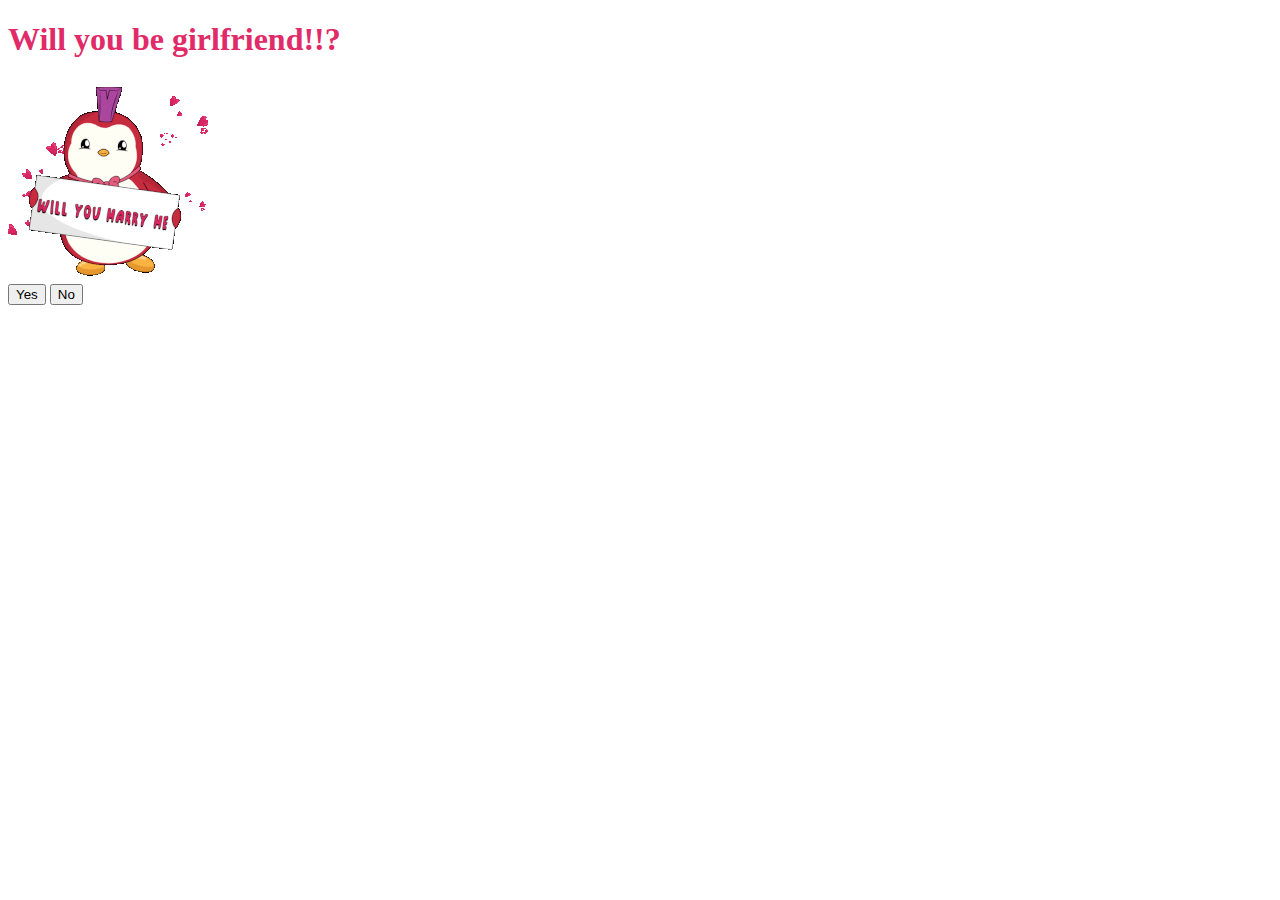
==== index.html @ 2c3c937e "Update and rename Index.html to index.html" ====
<!DOCTYPE html>
<html lang="en">
  <head>
    <link rel="stylesheet" href="style.css" />
  </head>
  <body>
    <div class="container">
      <div>
        <h1 class="header_text" style="color: #e02b68;stroke-width:2px;  font-family: Georgia, 'Times New Roman', Times, serif;">Will you be girlfriend!!?</h1>
      </div>
      <div class="gif_container">
        <img
          src="marry.gif"
          alt="Cute animated illustration"
        />
      </div>
      <div class="buttons">
        <button class="btn" id="yesButton" onclick="nextPage()">Yes</button>
        <button
          class="btn"
          id="noButton"
          onmouseover="moveButton()"
          onclick="moveButton()"
        >
          No
        </button>

        <script>
          function nextPage() {
            window.location.href = "yes.html";
          }

          function moveButton() {
            var x =
              Math.random() *
              (window.innerWidth -
                document.getElementById("noButton").offsetWidth);
            var y =
              Math.random() *
              (window.innerHeight -
                document.getElementById("noButton").offsetHeight);
            document.getElementById("noButton").style.left = `${x}px`;
            document.getElementById("noButton").style.top = `${y}px`;
          }
        </script>
      </div>
    </div>
  </body>
</html>
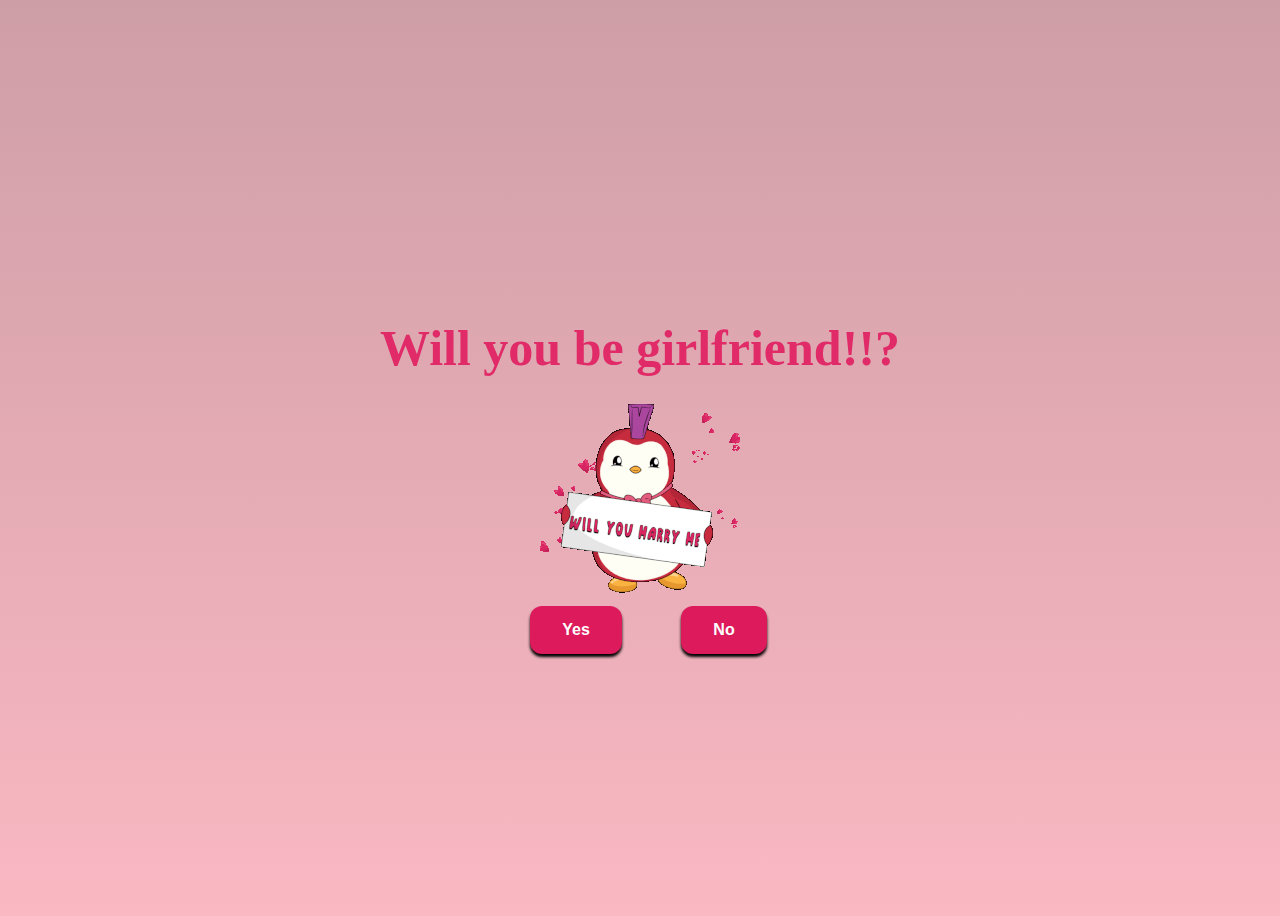
==== commit b09f5e0d: "Update index.html" ====
--- a/index.html
+++ b/index.html
@@ -1,7 +1,7 @@
 <!DOCTYPE html>
 <html lang="en">
   <head>
-    <link rel="stylesheet" href="style.css" />
+    <link rel="stylesheet" href="Style.css" />
   </head>
   <body>
     <div class="container">
--- a/Style.css
+++ b/Style.css
@@ -0,0 +1,99 @@
+body {
+    display: flex;
+    justify-content: center;
+    align-items: center;
+    height: 100vh;
+  
+    background: linear-gradient( rgb(206, 158, 166), rgb(250, 184, 195));
+  }
+  
+  #noButton {
+    position: absolute;
+    margin-left: 150px;
+    transition: 0.5s;
+    margin-top: 30px;
+  }
+  
+  #yesButton {
+    position: absolute;
+    margin-right: 150px;
+    margin-top: 30px;
+  }
+  
+  #fixbutton{
+    position: absolute;
+    margin-right: 150px;
+    margin-top: 30px;
+    padding-left: 128px;
+    padding-right: 128px;
+    
+
+  }
+
+  .header_text {
+    font-family: "Nunito";
+    font-size: 50px;
+    font-weight: bold;
+  
+    text-align: center;
+    margin-top: 20px;
+    margin-bottom: 20px;
+    color: #e02b68;
+  }
+  
+  .text {
+    font-family: "Nunito";
+    font-size: 25px;
+    font-weight: bold;
+    color: white;
+    text-align: center;
+    margin-top: 20px;
+    margin-bottom: 0px;
+  }
+  
+  .buttons {
+    display: flex;
+    flex-direction: row;
+    justify-content: center;
+    align-items: center;
+    margin-top: 20px;
+    margin-left: 20px;
+  }
+  
+  .btn {
+    background-color: #dd1b5c;
+    color: white;
+    font-weight: 600;
+    padding: 15px 32px;
+    text-align: center;
+    display: inline-block;
+    font-size: 16px;
+    margin: 4px 2px;
+    cursor: pointer;
+    border: none;
+    border-radius: 12px;
+    transition: background-color 0.3s ease;
+    box-shadow: 0 3px 3px black;
+  }
+  
+  .btn:hover {
+    background-color: #f34242;
+    color: rgb(255, 255, 255)
+  }
+  
+  .gif_container {
+    display: flex;
+    justify-content: center;
+    align-items: center;
+  }
+  p {
+    color: white;
+    margin-left: 50%;
+  }
+  p a {
+    color: rgb(255, 255, 255);
+    font-size: 20px;
+    font-weight: 600;
+    opacity: 0.25;
+  }
+  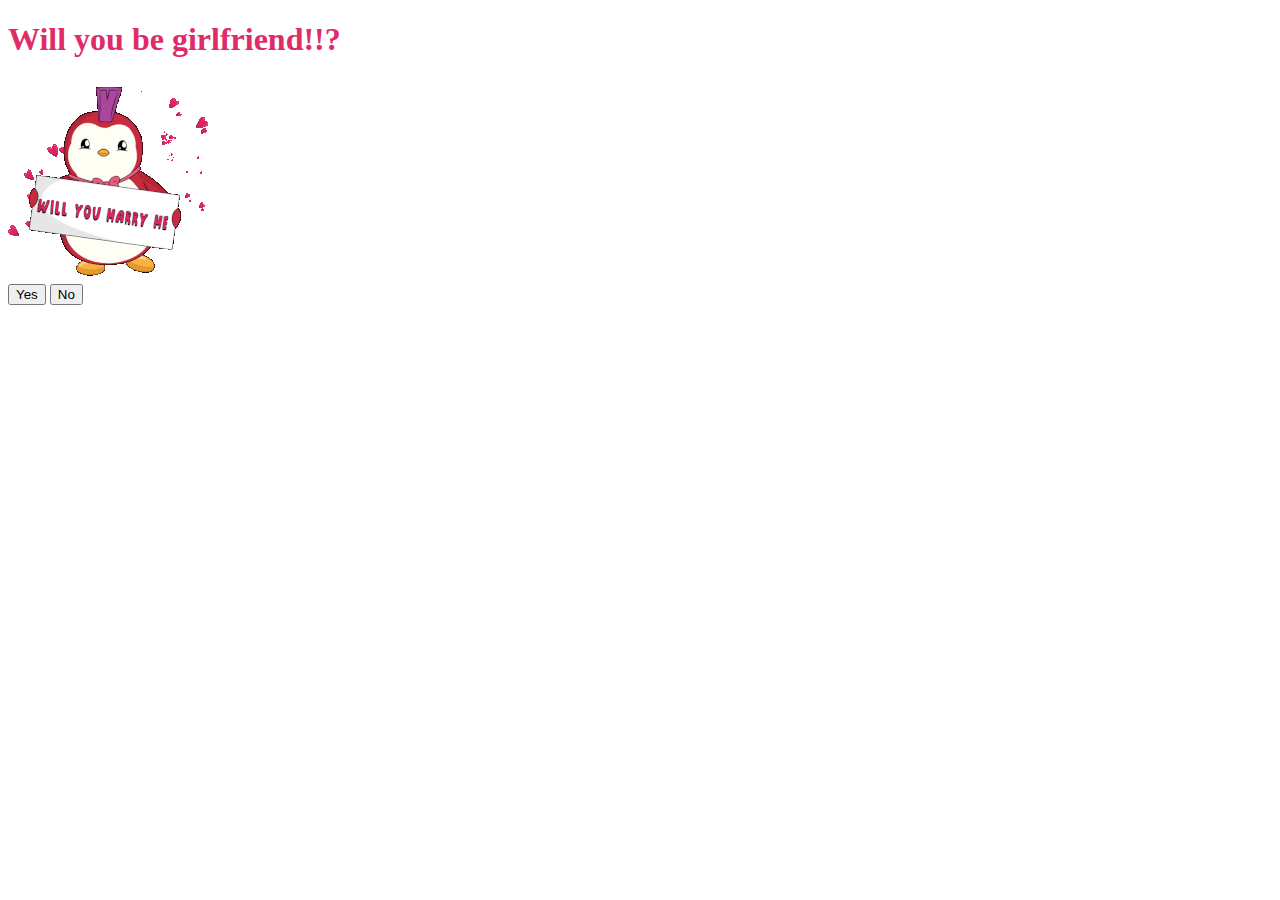
==== commit 6faf5bee: "Update index.html" ====
--- a/index.html
+++ b/index.html
@@ -1,7 +1,7 @@
 <!DOCTYPE html>
 <html lang="en">
   <head>
-    <link rel="stylesheet" href="Style.css" />
+    <link rel="stylesheet" href="style.css" />
   </head>
   <body>
     <div class="container">
